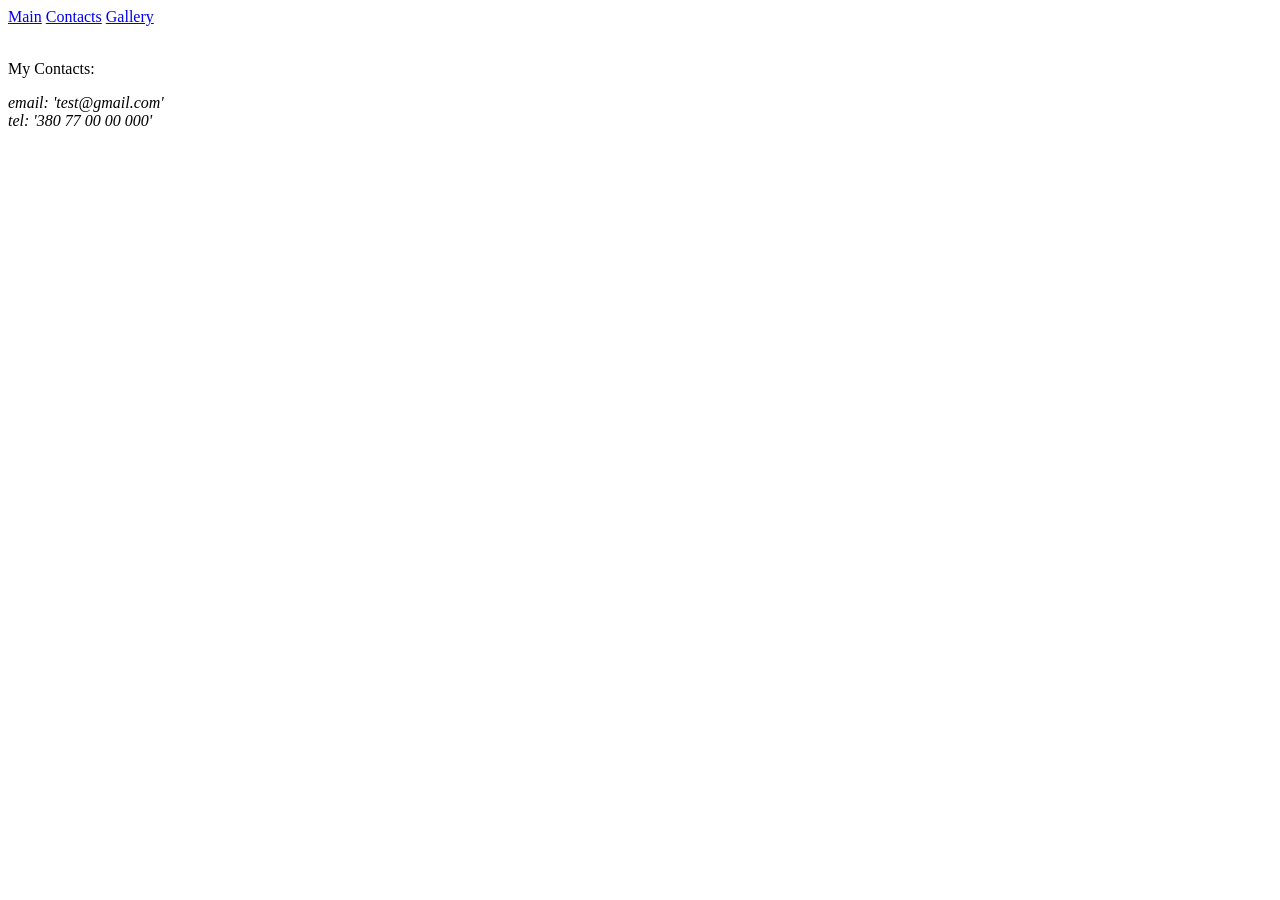
==== pages/contacts.html @ 93b05545 "Complete hw 21.1. Created HTML page" ====
<!DOCTYPE html>
<html>
<head>
    <meta charset=utf-8>
    <title>Contacts</title>
</head>
<body>
<nav>
    <a href="../index.html">Main</a>
    <a href="../pages/contacts.html">Contacts</a>
    <a href="../pages/gallery.html">Gallery</a>
</nav>
<br>
<p>My Contacts:</p>
<address>
  email: 'test@gmail.com'
    <br>
    tel: '380 77 00 00 000'
</address>
</body>
</html>
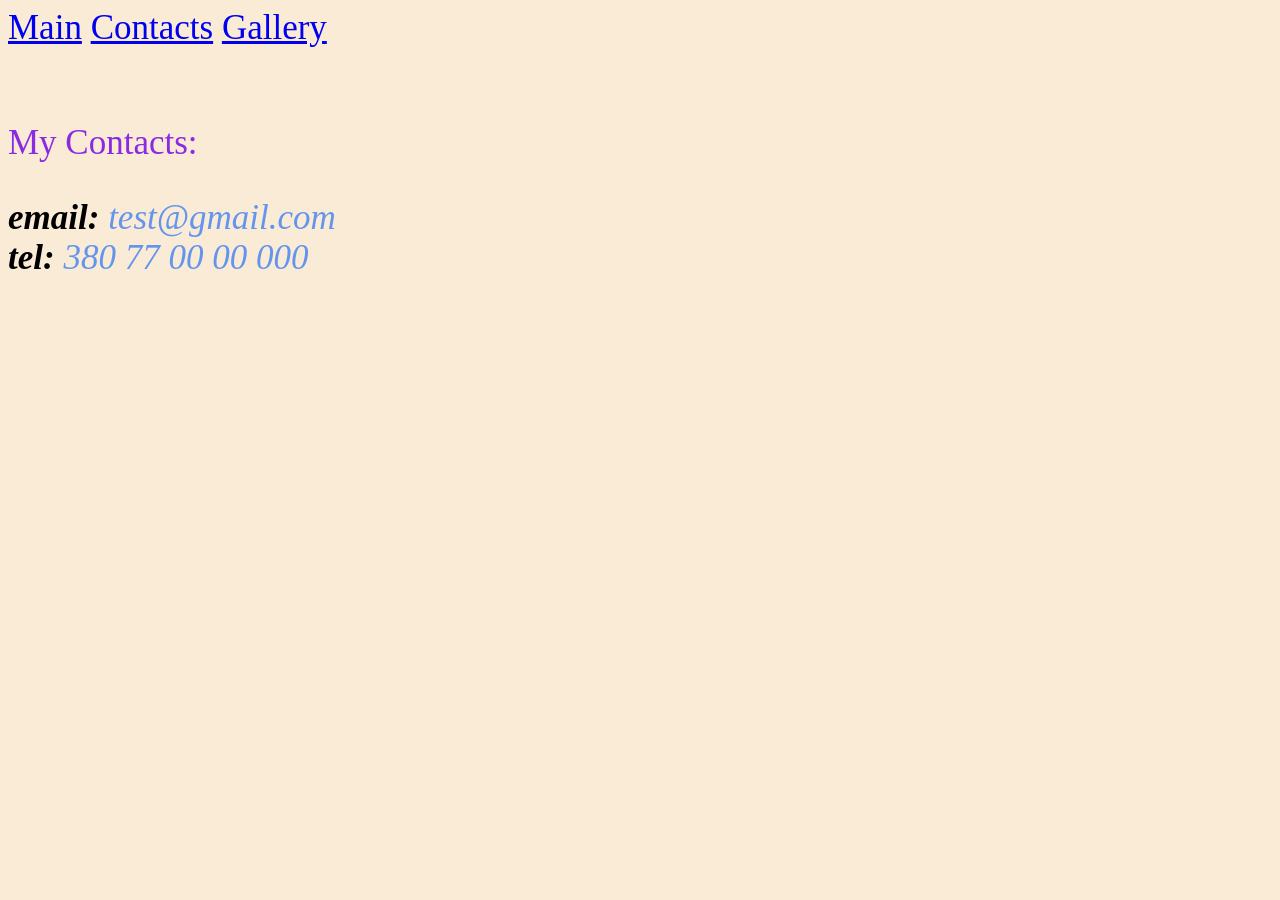
==== commit e64b0c41: "Completed hw 22.1" ====
--- a/pages/contacts.html
+++ b/pages/contacts.html
@@ -2,7 +2,8 @@
 <html>
 <head>
     <meta charset=utf-8>
-    <title>Contacts</title>
+    <title id="title1">Contacts</title>
+    <link href="../style.css" type="text/css" rel="stylesheet">
 </head>
 <body>
 <nav>
@@ -11,11 +12,11 @@
     <a href="../pages/gallery.html">Gallery</a>
 </nav>
 <br>
-<p>My Contacts:</p>
+<p id="title">My Contacts:</p>
 <address>
-  email: 'test@gmail.com'
+  <b id="contacts">email:</b> test@gmail.com
     <br>
-    tel: '380 77 00 00 000'
+    <b id="contacts">tel:</b> 380 77 00 00 000
 </address>
 </body>
 </html>
--- a/style.css
+++ b/style.css
@@ -0,0 +1,8 @@
+address{color: cornflowerblue}
+body{background-color: antiquewhite}
+#title{color: blueviolet}
+#title1{color: blueviolet}
+#title2{color: blueviolet}
+#contacts{color: black}
+.about{color: darkblue}
+*{font-size: 35px}
